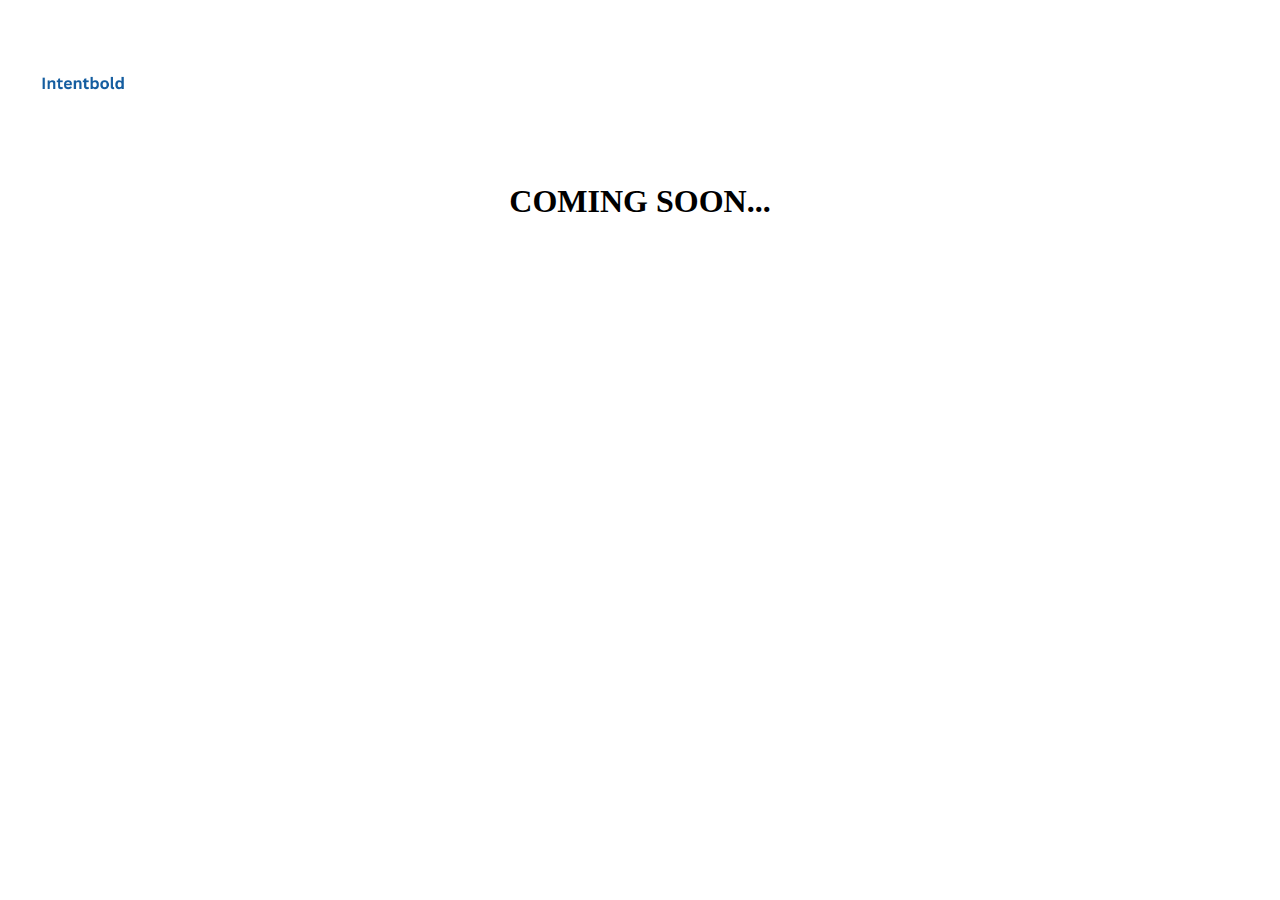
==== index.html @ 9a1566ce "Add files via upload" ====
<!DOCTYPE html>
<html lang="en">
<head>
    <meta charset="UTF-8">
    <meta http-equiv="X-UA-Compatible" content="IE=edge">
    <meta name="viewport" content="width=device-width, initial-scale=1.0">
    <title>Intentbold</title>
    <style>
        h1 {
            text-align: center;
        }
    </style>
</head>
<body>
    <header>
        <img src="Intentbold.png" alt="Intentbold" width="150px" height="150px">
    </header>
    <div>
        <h1>COMING SOON...</h1>
    </div>
</body>
</html>
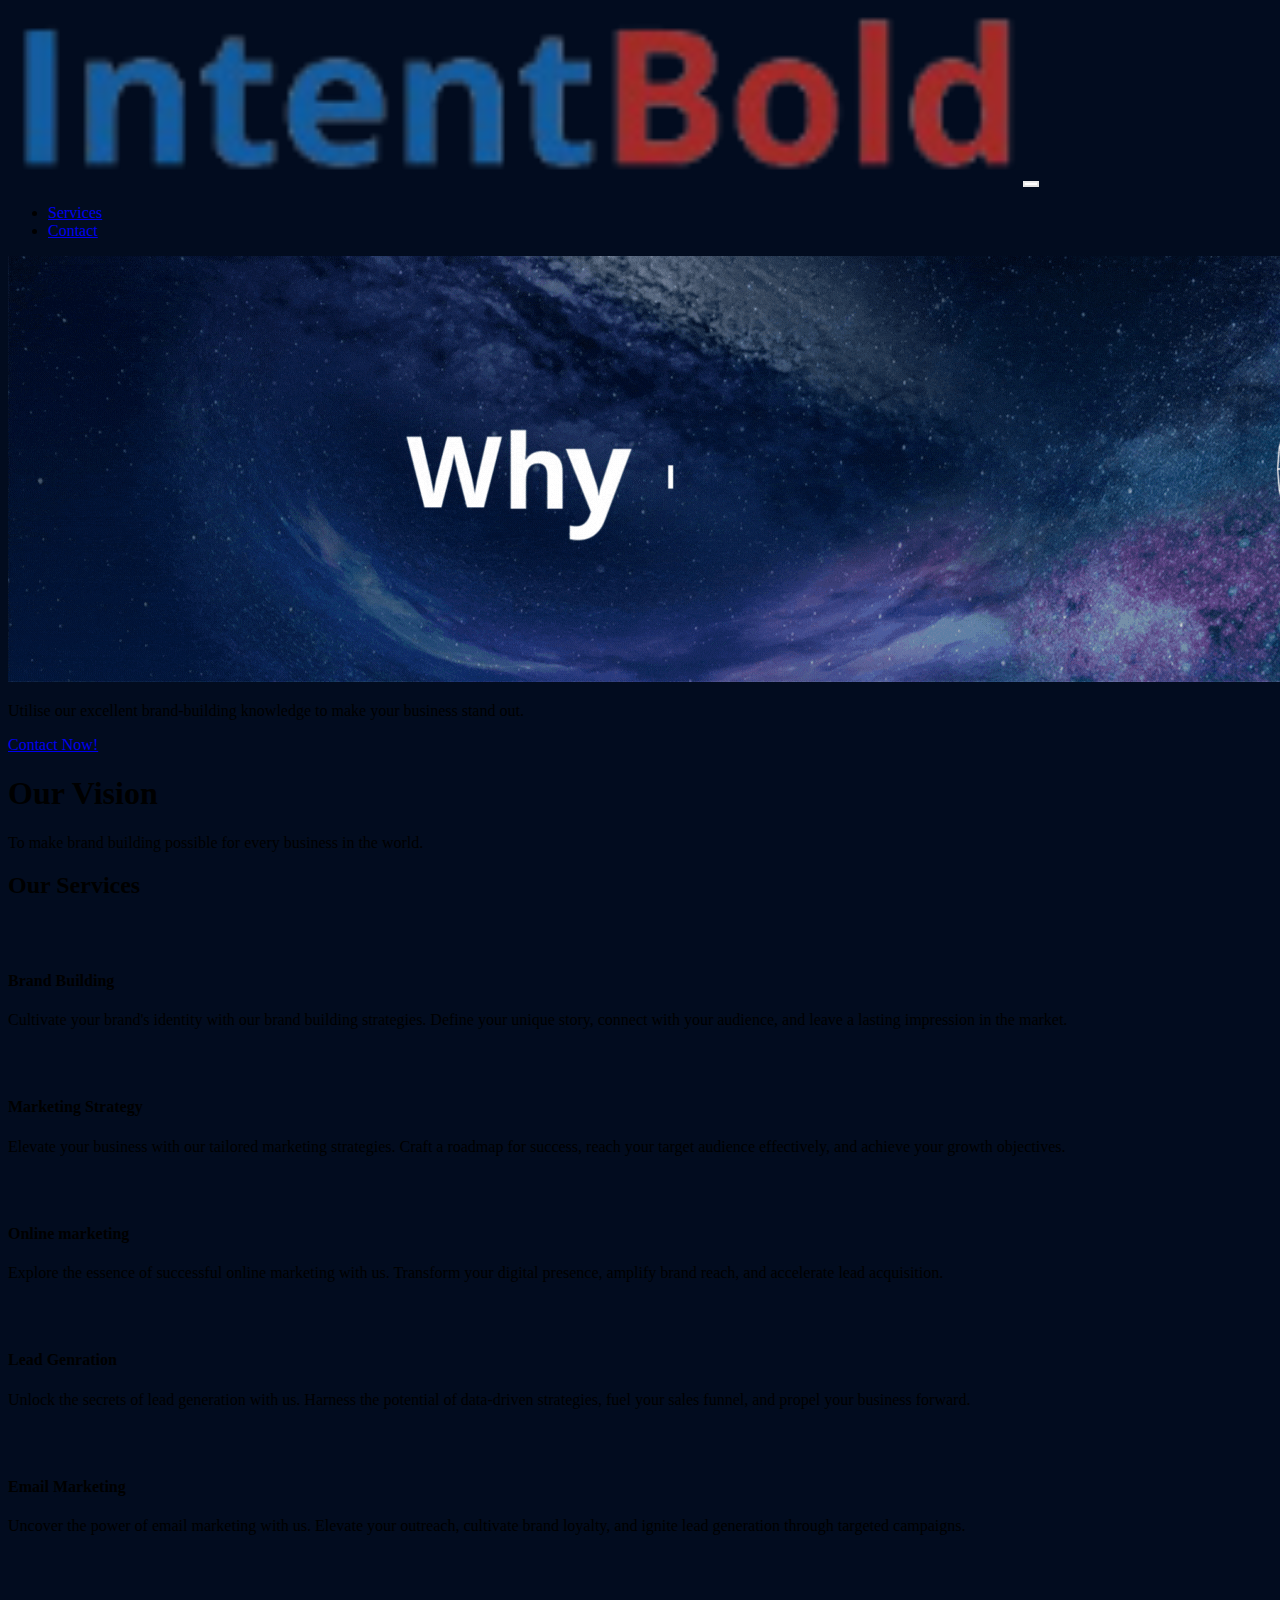
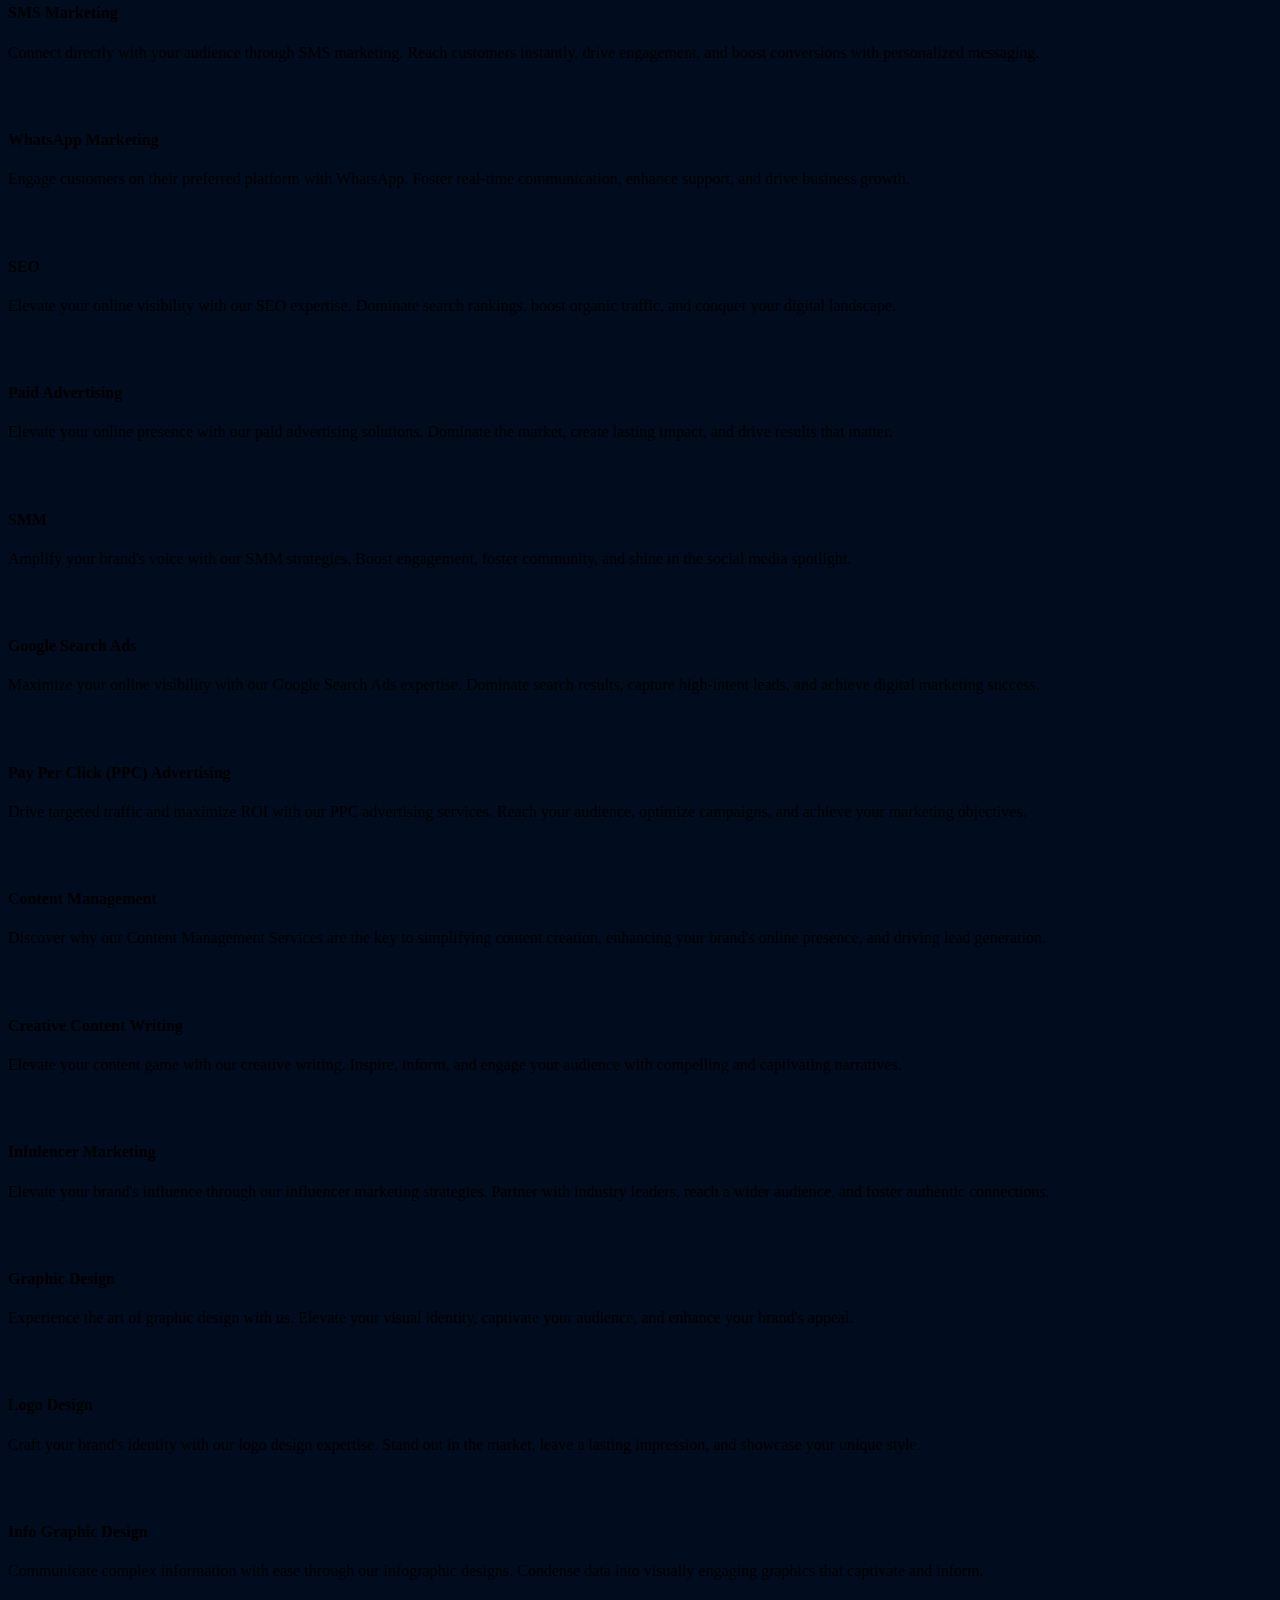
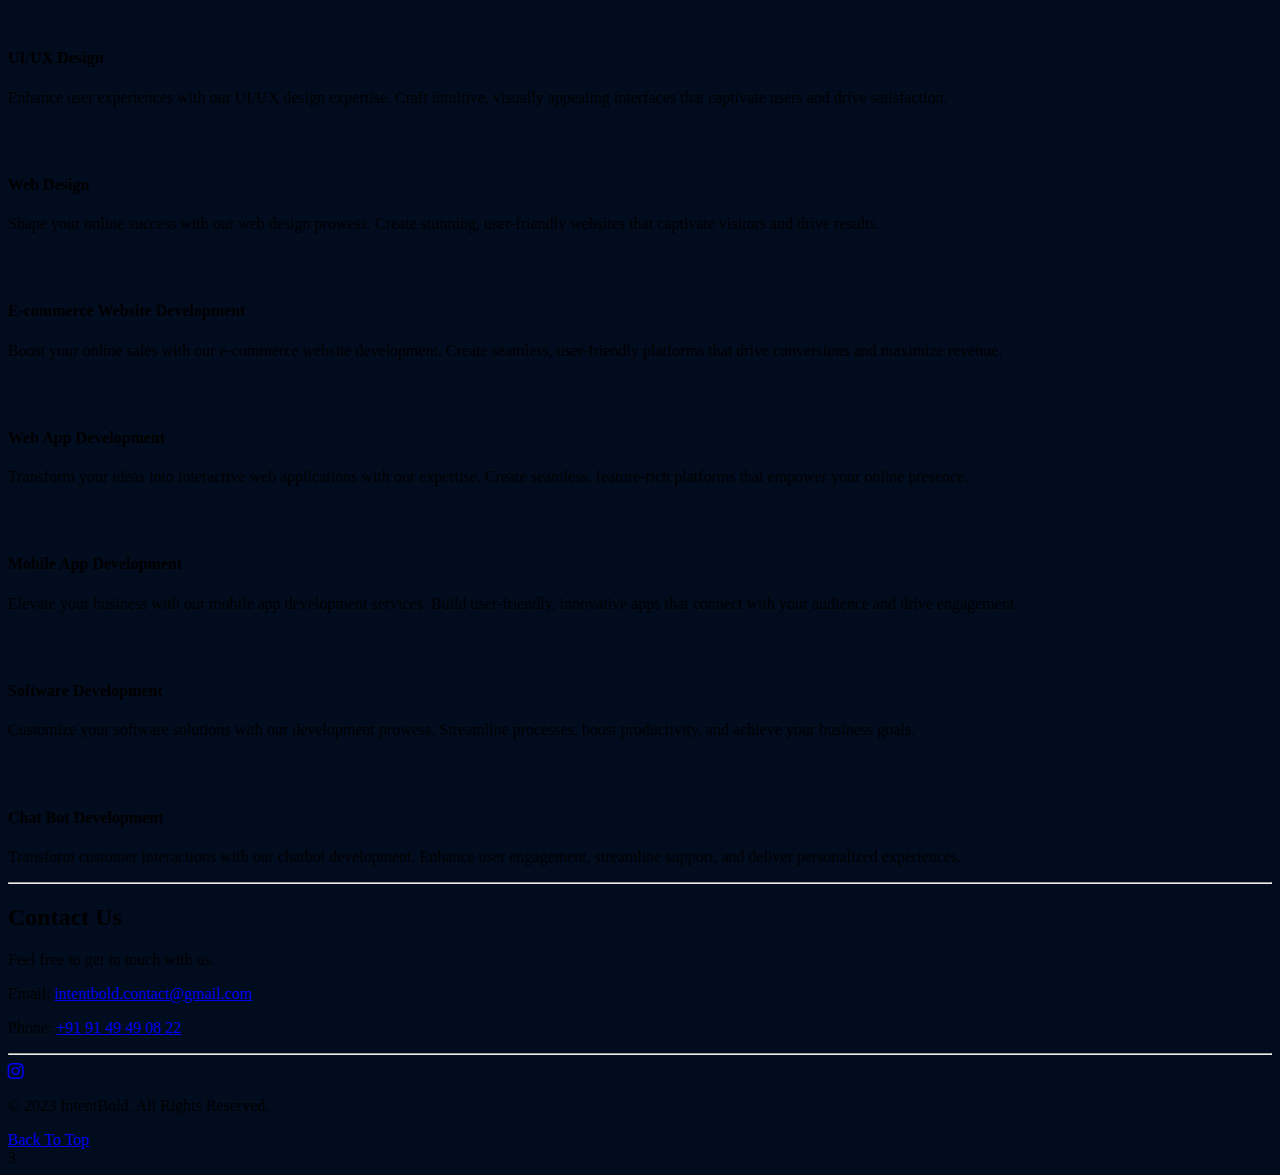
==== commit 9b0c69aa: "IntentBold Version 1" ====
--- a/index.html
+++ b/index.html
@@ -1,22 +1,414 @@
 <!DOCTYPE html>
 <html lang="en">
+
 <head>
-    <meta charset="UTF-8">
-    <meta http-equiv="X-UA-Compatible" content="IE=edge">
-    <meta name="viewport" content="width=device-width, initial-scale=1.0">
-    <title>Intentbold</title>
-    <style>
-        h1 {
-            text-align: center;
-        }
-    </style>
+  <meta charset="UTF-8">
+  <meta name="viewport" content="width=device-width, initial-scale=1.0">
+  <title>IntentBold</title>
+
+  <!-- Favicon -->
+  <link rel="stylesheet" href="/styles/style.css">
+  <link rel="apple-touch-icon" sizes="180x180" href="/apple-touch-icon.png">
+  <link rel="icon" type="image/png" sizes="32x32" href="/favicon-32x32.png">
+  <link rel="icon" type="image/png" sizes="16x16" href="/favicon-16x16.png">
+  <link rel="manifest" href="/site.webmanifest">
+
+  <!-- Bootstrap CSS -->
+  <link href="https://cdn.jsdelivr.net/npm/bootstrap@5.0.2/dist/css/bootstrap.min.css" rel="stylesheet"
+    integrity="sha384-EVSTQN3/azprG1Anm3QDgpJLIm9Nao0Yz1ztcQTwFspd3yD65VohhpuuCOmLASjC" crossorigin="anonymous">
+
+  <link rel="stylesheet" href="https://cdn.jsdelivr.net/npm/bootstrap-icons@1.11.1/font/bootstrap-icons.css">
+
+  <!-- MD5 -->
+
+  <!-- Font Awesome -->
+  <link href="https://cdnjs.cloudflare.com/ajax/libs/font-awesome/6.0.0/css/all.min.css" rel="stylesheet" />
+  <!-- Google Fonts -->
+  <link href="https://fonts.googleapis.com/css?family=Roboto:300,400,500,700&display=swap" rel="stylesheet" />
+  <!-- MDB -->
+  <!-- <link href="https://cdnjs.cloudflare.com/ajax/libs/mdb-ui-kit/6.4.2/mdb.min.css" rel="stylesheet" /> -->
 </head>
+
 <body>
-    <header>
-        <img src="Intentbold.png" alt="Intentbold" width="150px" height="150px">
-    </header>
-    <div>
-        <h1>COMING SOON...</h1>
+  <header>
+    <nav class="navbar navbar-expand-lg navbar-light">
+      <div class="container-fluid">
+        <a class="navbar-brand" href="#"><img class="logo-img" src="/images/logo.png" alt="logo"></a>
+        <button class="navbar-toggler" type="button" data-bs-toggle="collapse" data-bs-target="#navbarNav"
+          aria-controls="navbarNav" aria-expanded="false" aria-label="Toggle navigation">
+          <span class="navbar-toggler-icon"></span>
+        </button>
+        <div class="collapse navbar-collapse" id="navbarNav">
+          <ul class="navbar-nav">
+            <li class="nav-item">
+              <a class="nav-link text-white fw-bold" href="#our-services">Services</a>
+            </li>
+            <!-- <li class="nav-item">
+              <a class="nav-link text-white fw-bold" href="#">About IntentBold</a>
+            </li> -->
+            <li class="nav-item">
+              <a class="nav-link text-white fw-bold" href="#contact-us">Contact</a>
+            </li>
+          </ul>
+        </div>
+      </div>
+    </nav>
+
+
+  </header>
+
+  <main><img class="d-block mx-auto mb-4 w-100" src="images/hero.gif" alt="">
+    <div class="px-4 py-0 my-0 text-center">
+      <!-- <h1 class="display-5 fw-bold intent-blue">Why IntentBold?</h1> -->
+      <div class="col-lg-6 mx-auto">
+        <p class="lead mb-4 text-white display-6">Utilise our excellent brand-building knowledge to make your
+          business stand out.</p>
+        <div class="d-grid gap-2 d-sm-flex justify-content-sm-center">
+          <!-- <button type="button" class="btn btn-primary btn-lg px-4 gap-3">Contact Now!</button> -->
+          <a href="mailto:intentbold.contact@gmail.com" class="btn btn-primary btn-lg px-4 gap-3">Contact Now!</a>
+          <!-- <button type="button" class="btn btn-outline-secondary btn-lg px-4">Our Team</button> -->
+        </div>
+      </div>
     </div>
+    <!-- <hr class="text-white"> -->
+    <div class="jumbotron text-center mt-5 text-white">
+      <h1>Our Vision</h1>
+      <p class="lead fw-bold">To make brand building possible for every business in the world.</p>
+    </div>
+
+    <div class="container px-4 py-5 text-white" id="icon-grid">
+      <h2 class="pb-2 border-bottom" id="our-services">Our Services</h2>
+
+      <div class="row row-cols-1 row-cols-sm-2 row-cols-md-3 row-cols-lg-4 g-4 py-5">
+        <div class="col d-flex align-items-start">
+          <!-- <i class="bi bi-diagram-3-fill"></i> -->
+          <svg class="bi text-muted flex-shrink-0 me-3" width="1.75em" height="1.75em">
+            <use xlink:href="#bootstrap"></use>
+          </svg>
+          <div>
+            <h4 class="fw-bold mb-0">Brand Building</h4>
+            <p>Cultivate your brand's identity with our brand building strategies. Define your unique
+              story, connect with your audience, and leave a lasting impression in the market.</p>
+          </div>
+        </div>
+        <div class="col d-flex align-items-start">
+
+          <svg class="bi text-muted flex-shrink-0 me-3" width="1.75em" height="1.75em">
+            <use xlink:href="#cpu-fill"></use>
+          </svg>
+          <div>
+            <h4 class="fw-bold mb-0">Marketing Strategy</h4>
+            <p>Elevate your business with our tailored marketing strategies. Craft a roadmap for success,
+              reach your target audience effectively, and achieve your growth objectives.</p>
+          </div>
+        </div>
+        <div class="col d-flex align-items-start">
+          <svg class="bi text-muted flex-shrink-0 me-3" width="1.75em" height="1.75em">
+            <use xlink:href="#calendar3"></use>
+          </svg>
+          <div>
+            <h4 class="fw-bold mb-0">Online marketing</h4>
+            <p>Explore the essence of successful online marketing with us. Transform your digital presence,
+              amplify brand reach, and accelerate lead acquisition.
+            </p>
+          </div>
+        </div>
+        <div class="col d-flex align-items-start">
+          <svg class="bi text-muted flex-shrink-0 me-3" width="1.75em" height="1.75em">
+            <use xlink:href="#home"></use>
+          </svg>
+          <div>
+            <h4 class="fw-bold mb-0">Lead Genration</h4>
+            <p>Unlock the secrets of lead generation with us. Harness the potential of data-driven
+              strategies, fuel your sales funnel, and propel your business forward.
+            </p>
+          </div>
+        </div>
+        <div class="col d-flex align-items-start">
+          <svg class="bi text-muted flex-shrink-0 me-3" width="1.75em" height="1.75em">
+            <use xlink:href="#speedometer2"></use>
+          </svg>
+          <div>
+            <h4 class="fw-bold mb-0">Email Marketing</h4>
+            <p>Uncover the power of email marketing with us. Elevate your outreach, cultivate brand loyalty,
+              and ignite lead generation through targeted campaigns.</p>
+          </div>
+        </div>
+        <div class="col d-flex align-items-start">
+          <svg class="bi text-muted flex-shrink-0 me-3" width="1.75em" height="1.75em">
+            <use xlink:href="#toggles2"></use>
+          </svg>
+          <div>
+            <h4 class="fw-bold mb-0">SMS Marketing</h4>
+            <p>Connect directly with your audience through SMS marketing. Reach customers instantly, drive
+              engagement, and boost conversions with personalized messaging.</p>
+          </div>
+        </div>
+        <div class="col d-flex align-items-start">
+          <svg class="bi text-muted flex-shrink-0 me-3" width="1.75em" height="1.75em">
+            <use xlink:href="#geo-fill"></use>
+          </svg>
+          <div>
+            <h4 class="fw-bold mb-0">WhatsApp Marketing</h4>
+            <p>Engage customers on their preferred platform with WhatsApp. Foster real-time communication,
+              enhance support, and drive business growth.
+            </p>
+          </div>
+        </div>
+        <div class="col d-flex align-items-start">
+          <svg class="bi text-muted flex-shrink-0 me-3" width="1.75em" height="1.75em">
+            <use xlink:href="#tools"></use>
+          </svg>
+          <div>
+            <h4 class="fw-bold mb-0">SEO</h4>
+            <p>Elevate your online visibility with our SEO expertise. Dominate search rankings, boost
+              organic traffic, and conquer your digital landscape.
+            </p>
+          </div>
+        </div>
+      </div>
+
+      <div class="row row-cols-1 row-cols-sm-2 row-cols-md-3 row-cols-lg-4 g-4 py-5">
+        <div class="col d-flex align-items-start">
+          <svg class="bi text-muted flex-shrink-0 me-3" width="1.75em" height="1.75em">
+            <use xlink:href="#bootstrap"></use>
+          </svg>
+          <div>
+            <h4 class="fw-bold mb-0">Paid Advertising</h4>
+            <p>Elevate your online presence with our paid advertising solutions. Dominate the market, create
+              lasting impact, and drive results that matter.</p>
+          </div>
+        </div>
+        <div class="col d-flex align-items-start">
+          <svg class="bi text-muted flex-shrink-0 me-3" width="1.75em" height="1.75em">
+            <use xlink:href="#cpu-fill"></use>
+          </svg>
+          <div>
+            <h4 class="fw-bold mb-0">SMM</h4>
+            <p>Amplify your brand's voice with our SMM strategies. Boost engagement, foster community, and
+              shine in the social media spotlight.
+            </p>
+          </div>
+        </div>
+        <div class="col d-flex align-items-start">
+          <svg class="bi text-muted flex-shrink-0 me-3" width="1.75em" height="1.75em">
+            <use xlink:href="#calendar3"></use>
+          </svg>
+          <div>
+            <h4 class="fw-bold mb-0">Google Search Ads</h4>
+            <p>Maximize your online visibility with our Google Search Ads expertise. Dominate search
+              results, capture high-intent leads, and achieve digital marketing success.</p>
+          </div>
+        </div>
+        <div class="col d-flex align-items-start">
+          <svg class="bi text-muted flex-shrink-0 me-3" width="1.75em" height="1.75em">
+            <use xlink:href="#home"></use>
+          </svg>
+          <div>
+            <h4 class="fw-bold mb-0">Pay Per Click (PPC) Advertising</h4>
+            <p>Drive targeted traffic and maximize ROI with our PPC advertising services. Reach your
+              audience, optimize campaigns, and achieve your marketing objectives.</p>
+          </div>
+        </div>
+        <div class="col d-flex align-items-start">
+          <svg class="bi text-muted flex-shrink-0 me-3" width="1.75em" height="1.75em">
+            <use xlink:href="#speedometer2"></use>
+          </svg>
+          <div>
+            <h4 class="fw-bold mb-0">Content Management</h4>
+            <p>Discover why our Content Management Services are the key to simplifying content creation,
+              enhancing your brand's online presence, and driving lead generation.
+            </p>
+          </div>
+        </div>
+        <div class="col d-flex align-items-start">
+          <svg class="bi text-muted flex-shrink-0 me-3" width="1.75em" height="1.75em">
+            <use xlink:href="#toggles2"></use>
+          </svg>
+          <div>
+            <h4 class="fw-bold mb-0">Creative Content Writing</h4>
+            <p>Elevate your content game with our creative writing. Inspire, inform, and engage your
+              audience with compelling and captivating narratives.
+            </p>
+          </div>
+        </div>
+        <div class="col d-flex align-items-start">
+          <svg class="bi text-muted flex-shrink-0 me-3" width="1.75em" height="1.75em">
+            <use xlink:href="#geo-fill"></use>
+          </svg>
+          <div>
+            <h4 class="fw-bold mb-0">Infulencer Marketing</h4>
+            <p>Elevate your brand's influence through our influencer marketing strategies. Partner with
+              industry leaders, reach a wider audience, and foster authentic connections.
+            </p>
+          </div>
+        </div>
+        <div class="col d-flex align-items-start">
+          <svg class="bi text-muted flex-shrink-0 me-3" width="1.75em" height="1.75em">
+            <use xlink:href="#tools"></use>
+          </svg>
+          <div>
+            <h4 class="fw-bold mb-0">Graphic Design</h4>
+            <p>Experience the art of graphic design with us. Elevate your visual identity, captivate your
+              audience, and enhance your brand's appeal.
+            </p>
+          </div>
+        </div>
+      </div>
+
+      <div class="row row-cols-1 row-cols-sm-2 row-cols-md-3 row-cols-lg-4 g-4 py-5">
+        <div class="col d-flex align-items-start">
+          <svg class="bi text-muted flex-shrink-0 me-3" width="1.75em" height="1.75em">
+            <use xlink:href="#bootstrap"></use>
+          </svg>
+          <div>
+            <h4 class="fw-bold mb-0">Logo Design</h4>
+            <p>Craft your brand's identity with our logo design expertise. Stand out in the market, leave a
+              lasting impression, and showcase your unique style.
+            </p>
+          </div>
+        </div>
+        <div class="col d-flex align-items-start">
+          <svg class="bi text-muted flex-shrink-0 me-3" width="1.75em" height="1.75em">
+            <use xlink:href="#cpu-fill"></use>
+          </svg>
+          <div>
+            <h4 class="fw-bold mb-0">Info Graphic Design</h4>
+            <p>Communicate complex information with ease through our infographic designs. Condense data into
+              visually engaging graphics that captivate and inform.</p>
+          </div>
+        </div>
+        <div class="col d-flex align-items-start">
+          <svg class="bi text-muted flex-shrink-0 me-3" width="1.75em" height="1.75em">
+            <use xlink:href="#calendar3"></use>
+          </svg>
+          <div>
+            <h4 class="fw-bold mb-0">UI/UX Design</h4>
+            <p>Enhance user experiences with our UI/UX design expertise. Craft intuitive, visually appealing
+              interfaces that captivate users and drive satisfaction.
+            </p>
+          </div>
+        </div>
+        <div class="col d-flex align-items-start">
+          <svg class="bi text-muted flex-shrink-0 me-3" width="1.75em" height="1.75em">
+            <use xlink:href="#home"></use>
+          </svg>
+          <div>
+            <h4 class="fw-bold mb-0">Web Design</h4>
+            <p>Shape your online success with our web design prowess. Create stunning, user-friendly
+              websites that captivate visitors and drive results.</p>
+          </div>
+        </div>
+        <div class="col d-flex align-items-start">
+          <svg class="bi text-muted flex-shrink-0 me-3" width="1.75em" height="1.75em">
+            <use xlink:href="#speedometer2"></use>
+          </svg>
+          <div>
+            <h4 class="fw-bold mb-0">E-commerce Website Development</h4>
+            <p>Boost your online sales with our e-commerce website development. Create seamless,
+              user-friendly platforms that drive conversions and maximize revenue.
+            </p>
+          </div>
+        </div>
+        <div class="col d-flex align-items-start">
+          <svg class="bi text-muted flex-shrink-0 me-3" width="1.75em" height="1.75em">
+            <use xlink:href="#toggles2"></use>
+          </svg>
+          <div>
+            <h4 class="fw-bold mb-0">Web App Development</h4>
+            <p>Transform your ideas into interactive web applications with our expertise. Create seamless,
+              feature-rich platforms that empower your online presence.
+            </p>
+          </div>
+        </div>
+        <div class="col d-flex align-items-start">
+          <svg class="bi text-muted flex-shrink-0 me-3" width="1.75em" height="1.75em">
+            <use xlink:href="#geo-fill"></use>
+          </svg>
+          <div>
+            <h4 class="fw-bold mb-0">Mobile App Development</h4>
+            <p>Elevate your business with our mobile app development services. Build user-friendly,
+              innovative apps that connect with your audience and drive engagement.
+            </p>
+          </div>
+        </div>
+        <div class="col d-flex align-items-start">
+          <svg class="bi text-muted flex-shrink-0 me-3" width="1.75em" height="1.75em">
+            <use xlink:href="#tools"></use>
+          </svg>
+          <div>
+            <h4 class="fw-bold mb-0">Software Development</h4>
+            <p>Customize your software solutions with our development prowess. Streamline processes, boost productivity,
+              and achieve your business goals.
+            </p>
+          </div>
+        </div>
+        <div class="col d-flex align-items-start">
+          <svg class="bi text-muted flex-shrink-0 me-3" width="1.75em" height="1.75em">
+            <use xlink:href="#tools"></use>
+          </svg>
+          <div>
+            <h4 class="fw-bold mb-0">Chat Bot Development</h4>
+            <p>Transform customer interactions with our chatbot development. Enhance user engagement, streamline
+              support, and deliver personalized experiences.
+            </p>
+          </div>
+        </div>
+      </div>
+    </div>
+    <hr class="text-white">
+    <section class="contact-section py-5 text-white">
+      <div class="container text-center">
+        <div class="row">
+          <div class="col-lg-12">
+            <h2 id="contact-us">Contact Us</h2>
+            <p>Feel free to get in touch with us.</p>
+
+            <p>Email: <a href="mailto:intentbold.contact@gmail.com">intentbold.contact@gmail.com</a></p>
+            <p>Phone: <a href="tel:+9149490822">+91 91 49 49 08 22</a></p>
+
+
+          </div>
+
+    </section>
+
+  </main>
+
+  <hr class="text-white">
+  <footer class="text-white text-center py-3">
+    <div class="container">
+      <div class="row">
+        <div class="col-md-6">
+          <!-- <span class="d-inline me-4">
+            <a href="#" class="text-white"><i class="bi bi-facebook"></i></a>
+          </span> -->
+          <!-- <span class="d-inline me-4">
+            <a href="#" class="text-white"><i class="bi bi-twitter"></i></a>
+          </span> -->
+          <span class="d-inline">
+            <a href="https://www.instagram.com/intentbold/" target="_blank" class="text-white"><i
+                class="bi bi-instagram"></i></a>
+          </span>
+        </div>
+        <div class="col-md-6">
+          <p>&copy; 2023 IntentBold. All Rights Reserved.</p>
+        </div>
+      </div>
+    </div>
+
+    <div class="col-md-12 mb-0">
+      <a href="#top" class="btn btn-outline-secondary">Back To Top</a>
+    </div>
+  </footer>
+
+
+  <!-- Bootsrap JS -->
+  <script src="https://cdn.jsdelivr.net/npm/bootstrap@5.0.2/dist/js/bootstrap.bundle.min.js"
+    integrity="sha384-MrcW6ZMFYlzcLA8Nl+NtUVF0sA7MsXsP1UyJoMp4YLEuNSfAP+JcXn/tWtIaxVXM"
+    crossorigin="anonymous"></script>
+
+  <!-- MDB -->
+  <!-- <script type="text/javascript" src="https://cdnjs.cloudflare.com/ajax/libs/mdb-ui-kit/6.4.2/mdb.min.js"></script> -->
 </body>
-</html>+
+</html>3--- a/styles/style.css
+++ b/styles/style.css
@@ -0,0 +1,35 @@
+
+ 
+ 
+ 
+ /* Custom CSS to make the navbar transparent */
+ .navbar {
+    background-color: transparent !important; /* Important to override Bootstrap's styles */
+}
+
+.navbar-light .navbar-toggler {
+color: rgba(0,0,0,.55);
+border-color: rgba(0,0,0,.1);
+background-color: white;
+}
+
+body {
+    background-color: #020c1f !important;
+}
+
+
+.logo-img {
+    width: 80%;
+}
+
+.intent-blue {
+    color: #145ba1;
+}
+
+.bold-red {
+    color: #a62a28;
+}
+
+bg-nav-color {
+    background-color: red;
+}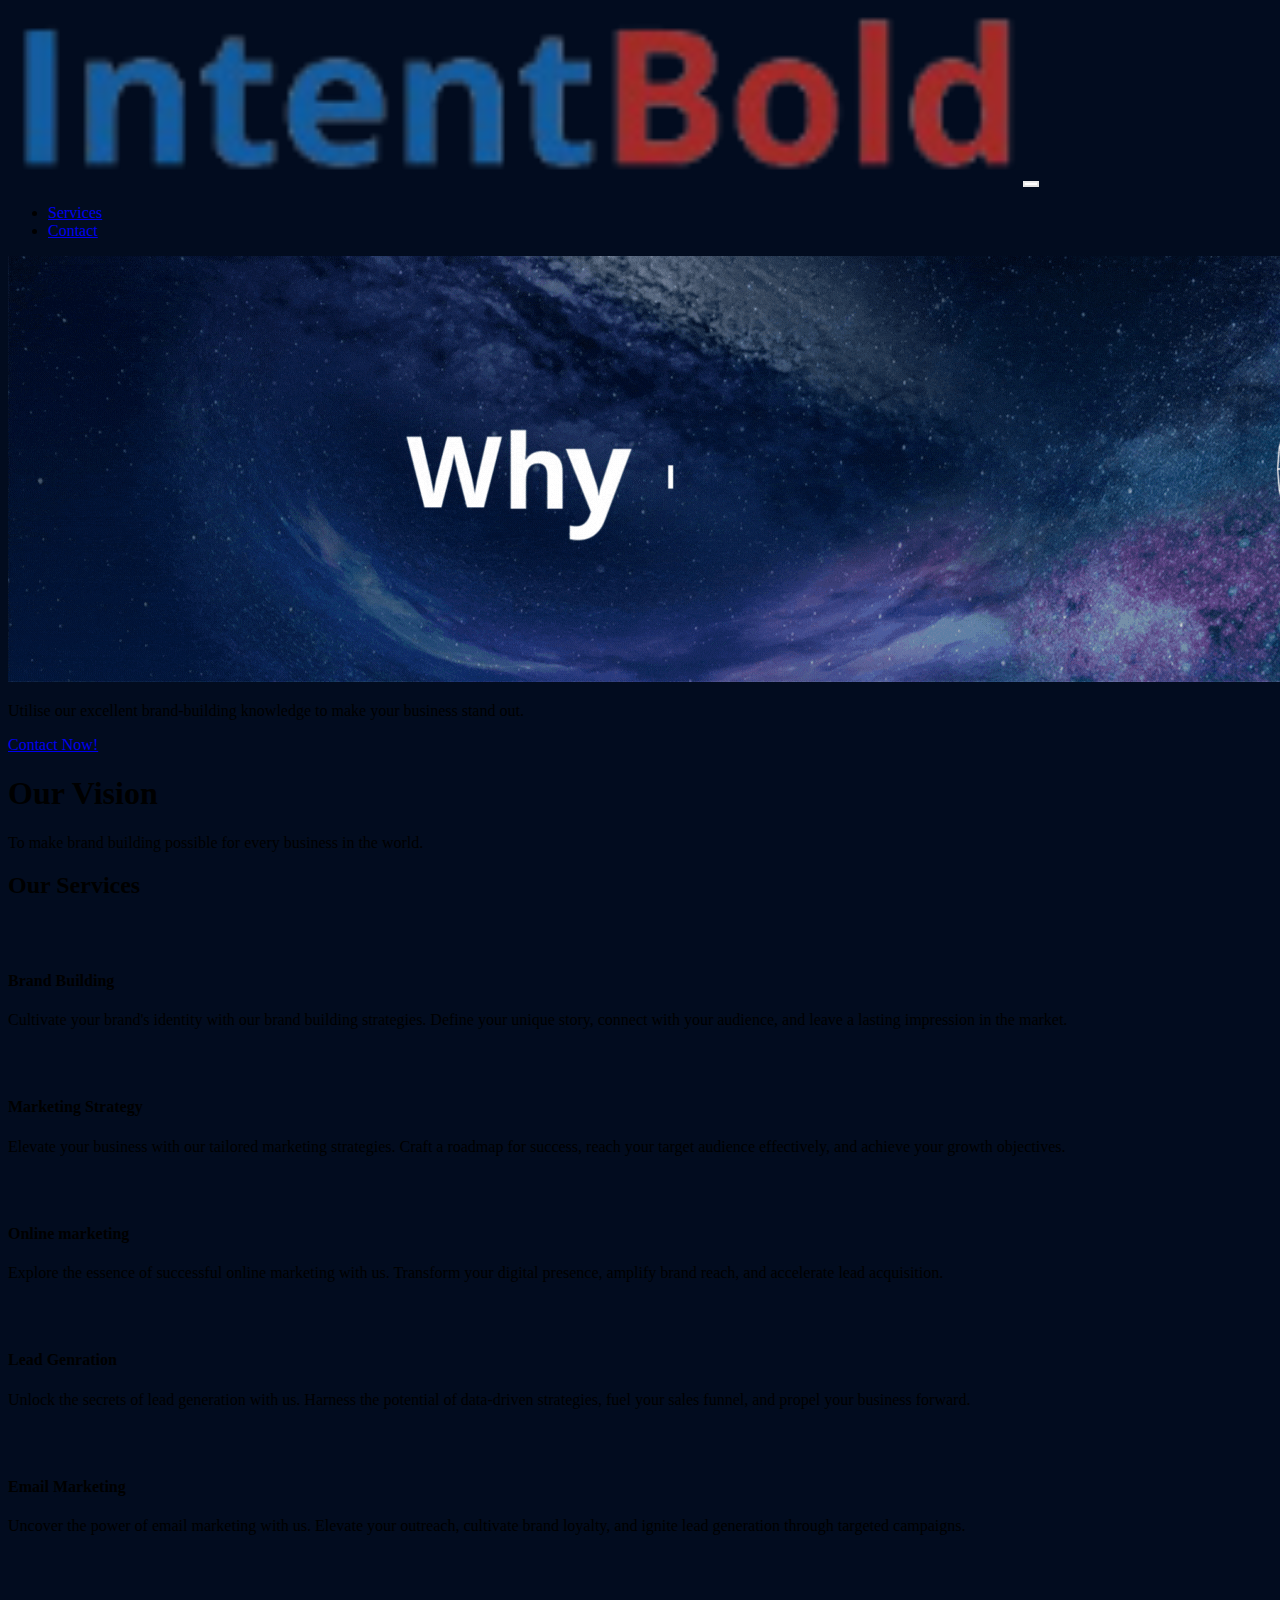
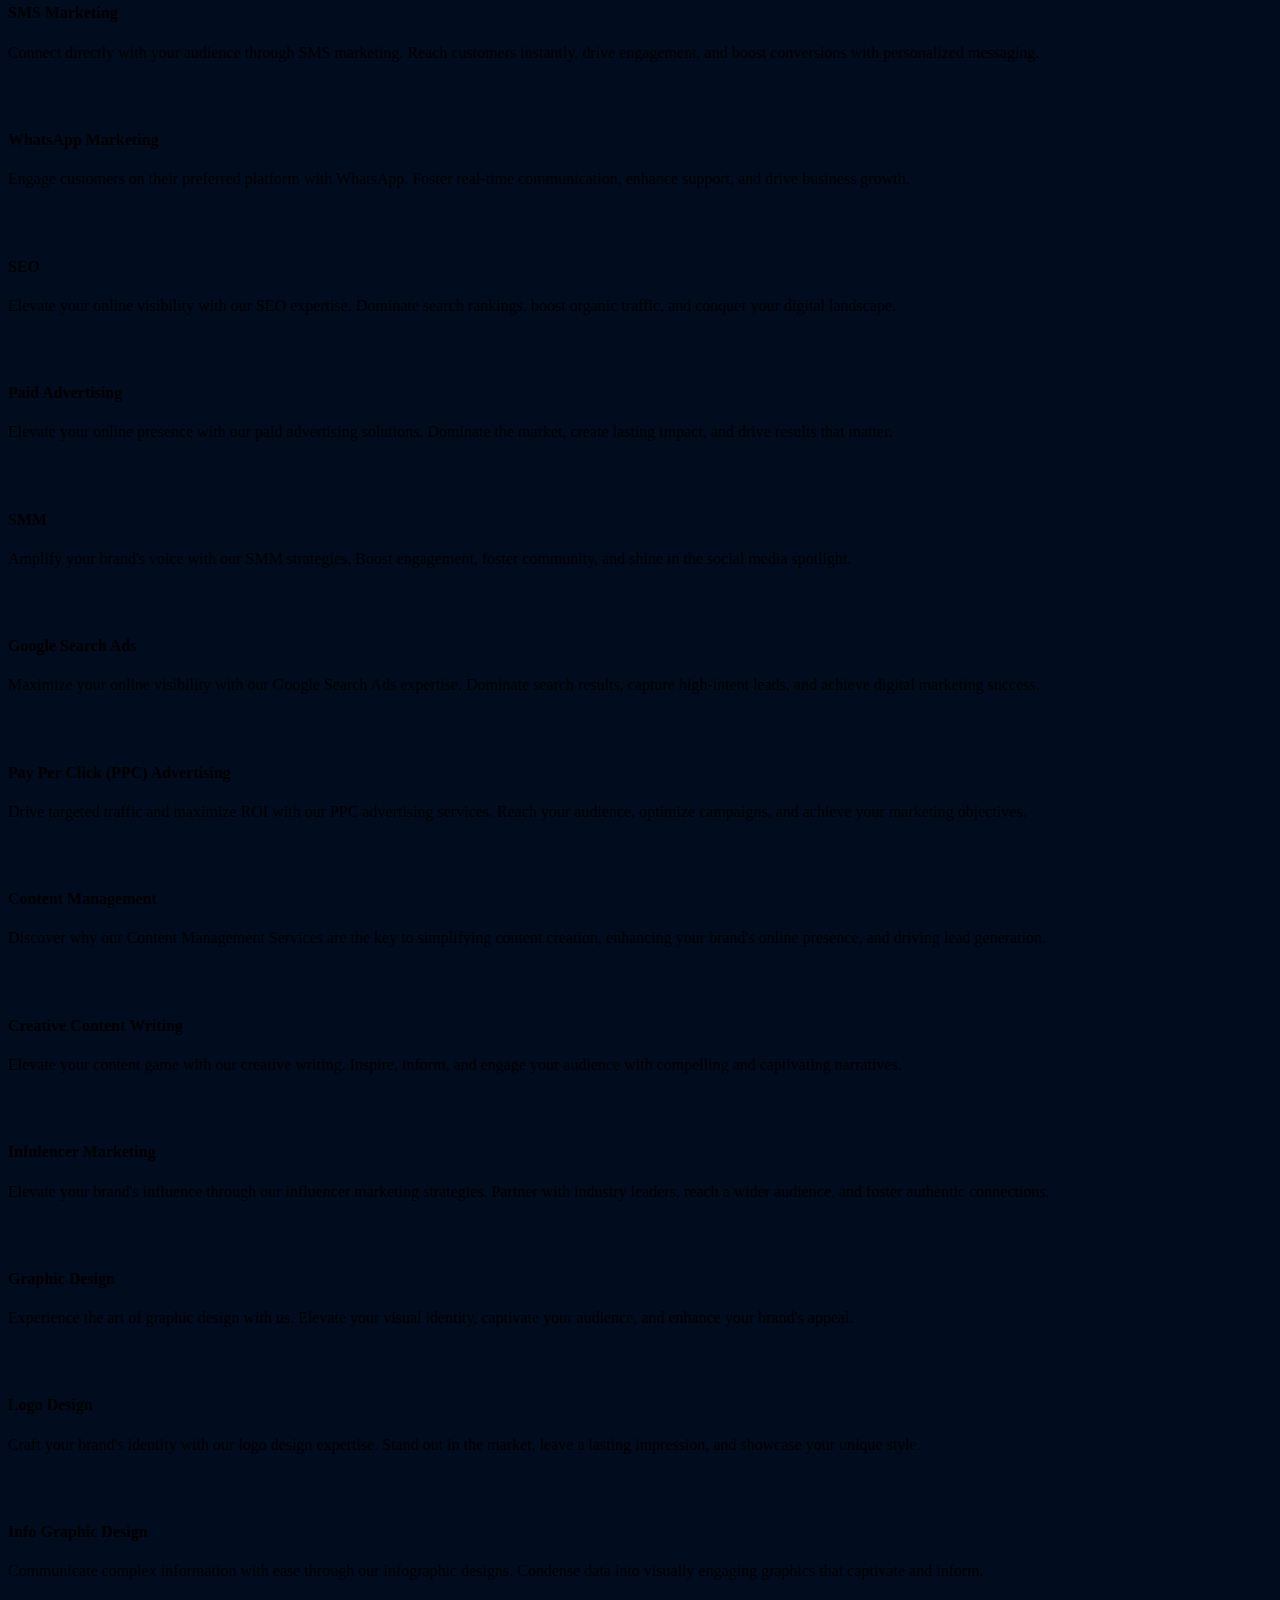
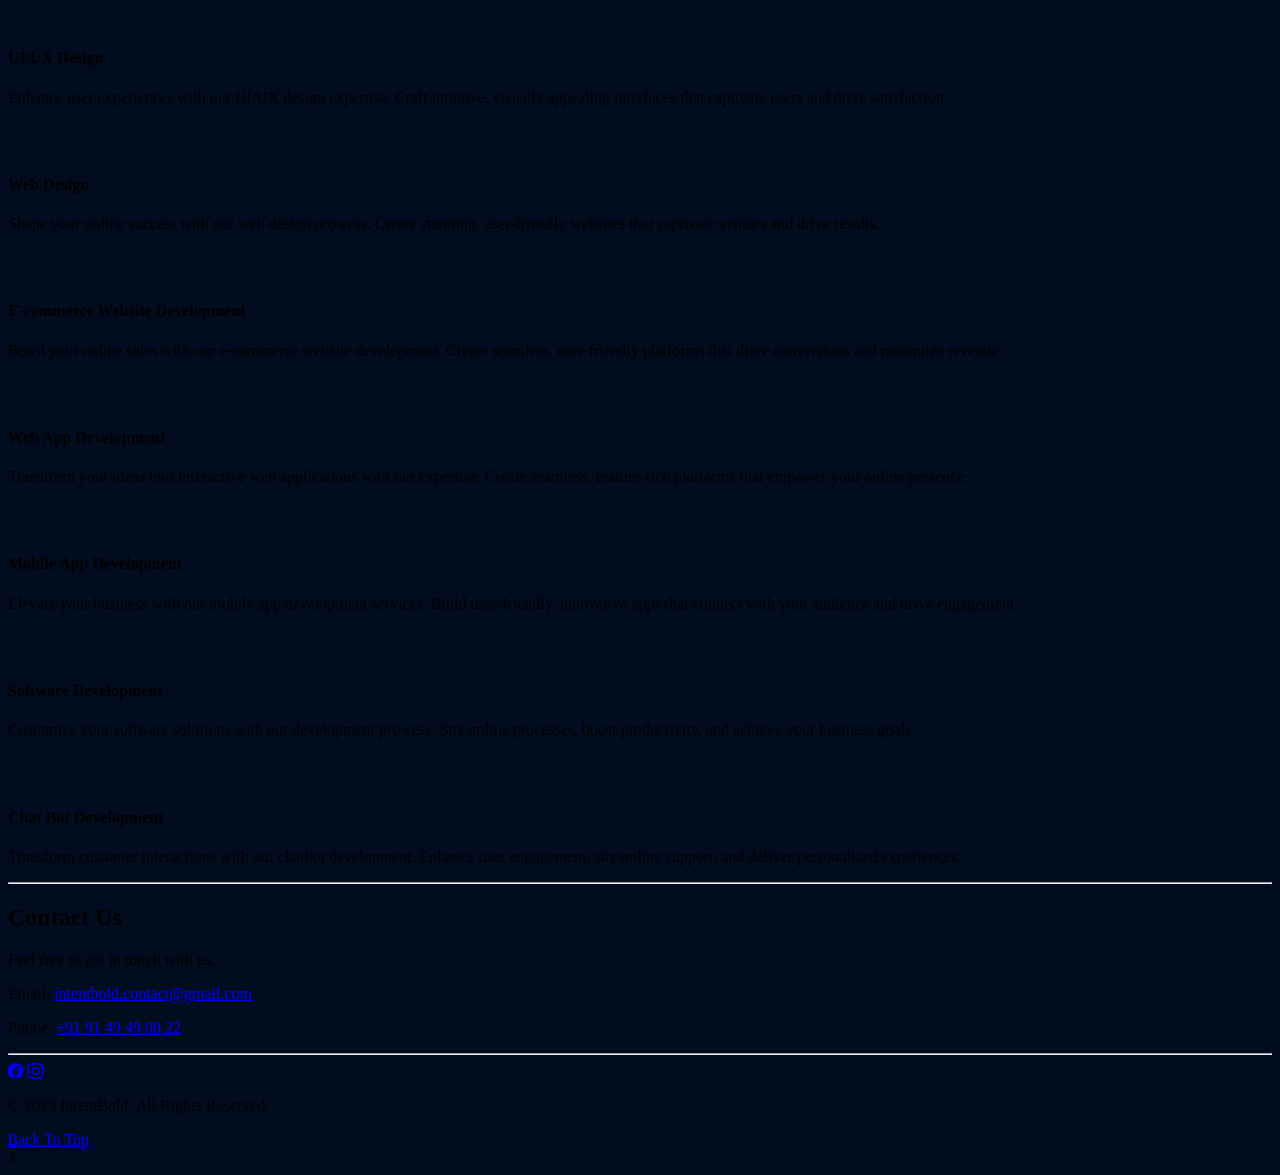
==== commit 8771c917: "Update index.html" ====
--- a/index.html
+++ b/index.html
@@ -379,9 +379,9 @@
     <div class="container">
       <div class="row">
         <div class="col-md-6">
-          <!-- <span class="d-inline me-4">
-            <a href="#" class="text-white"><i class="bi bi-facebook"></i></a>
-          </span> -->
+          <span class="d-inline me-4">
+            <a href="https://www.facebook.com/intentbold" class="text-white"><i class="bi bi-facebook"></i></a>
+          </span>
           <!-- <span class="d-inline me-4">
             <a href="#" class="text-white"><i class="bi bi-twitter"></i></a>
           </span> -->
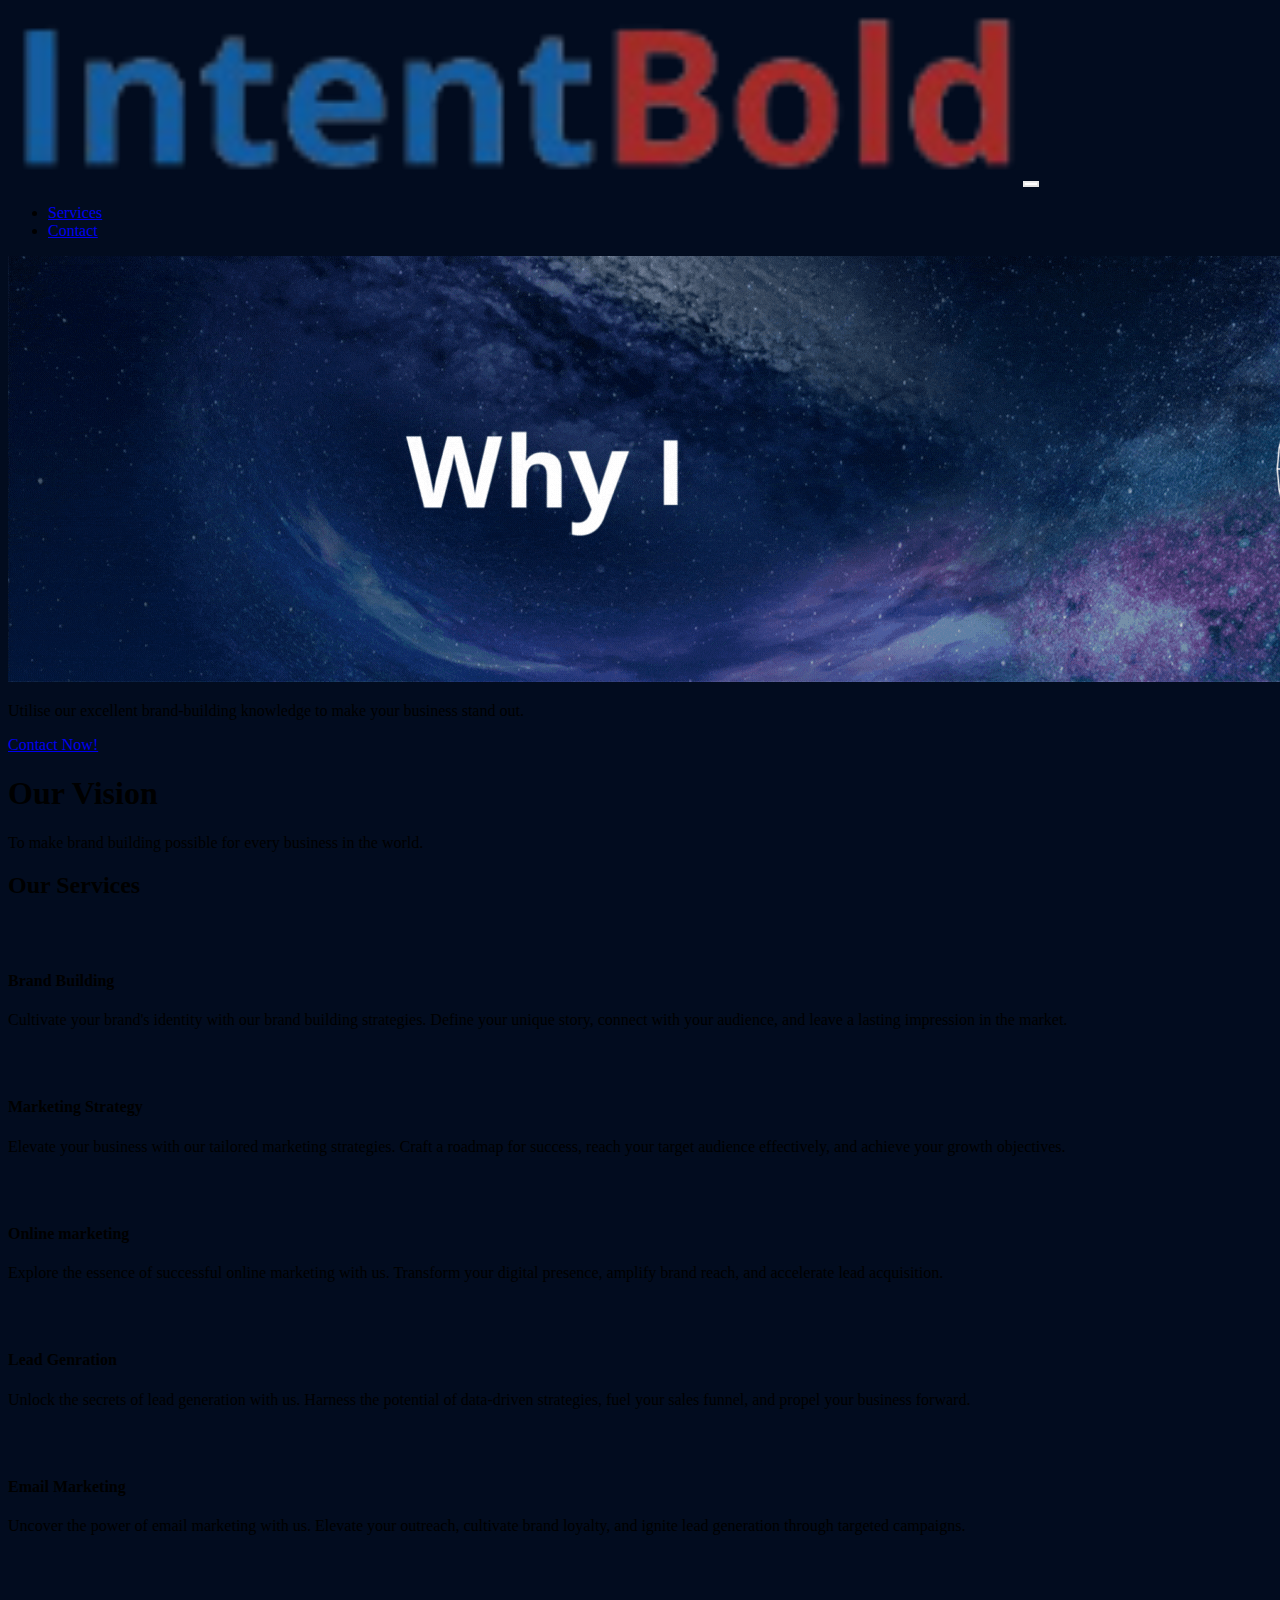
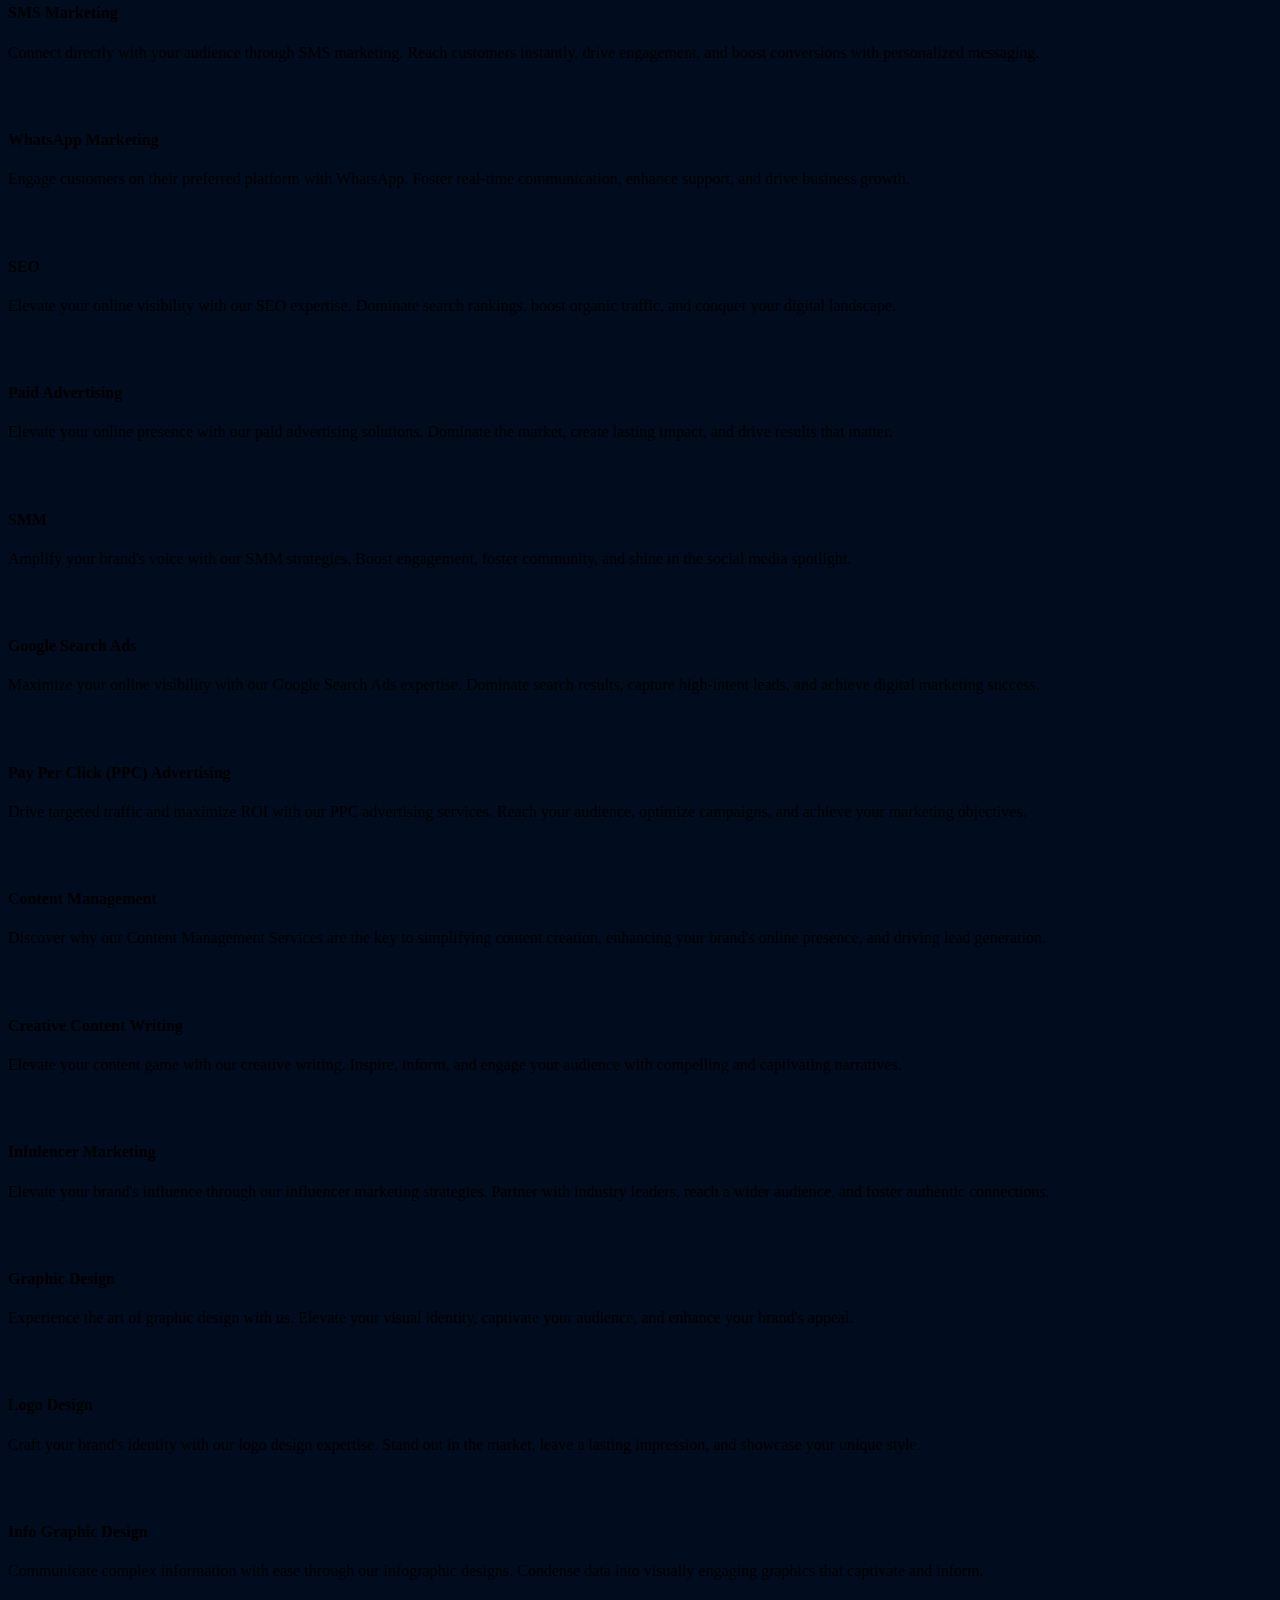
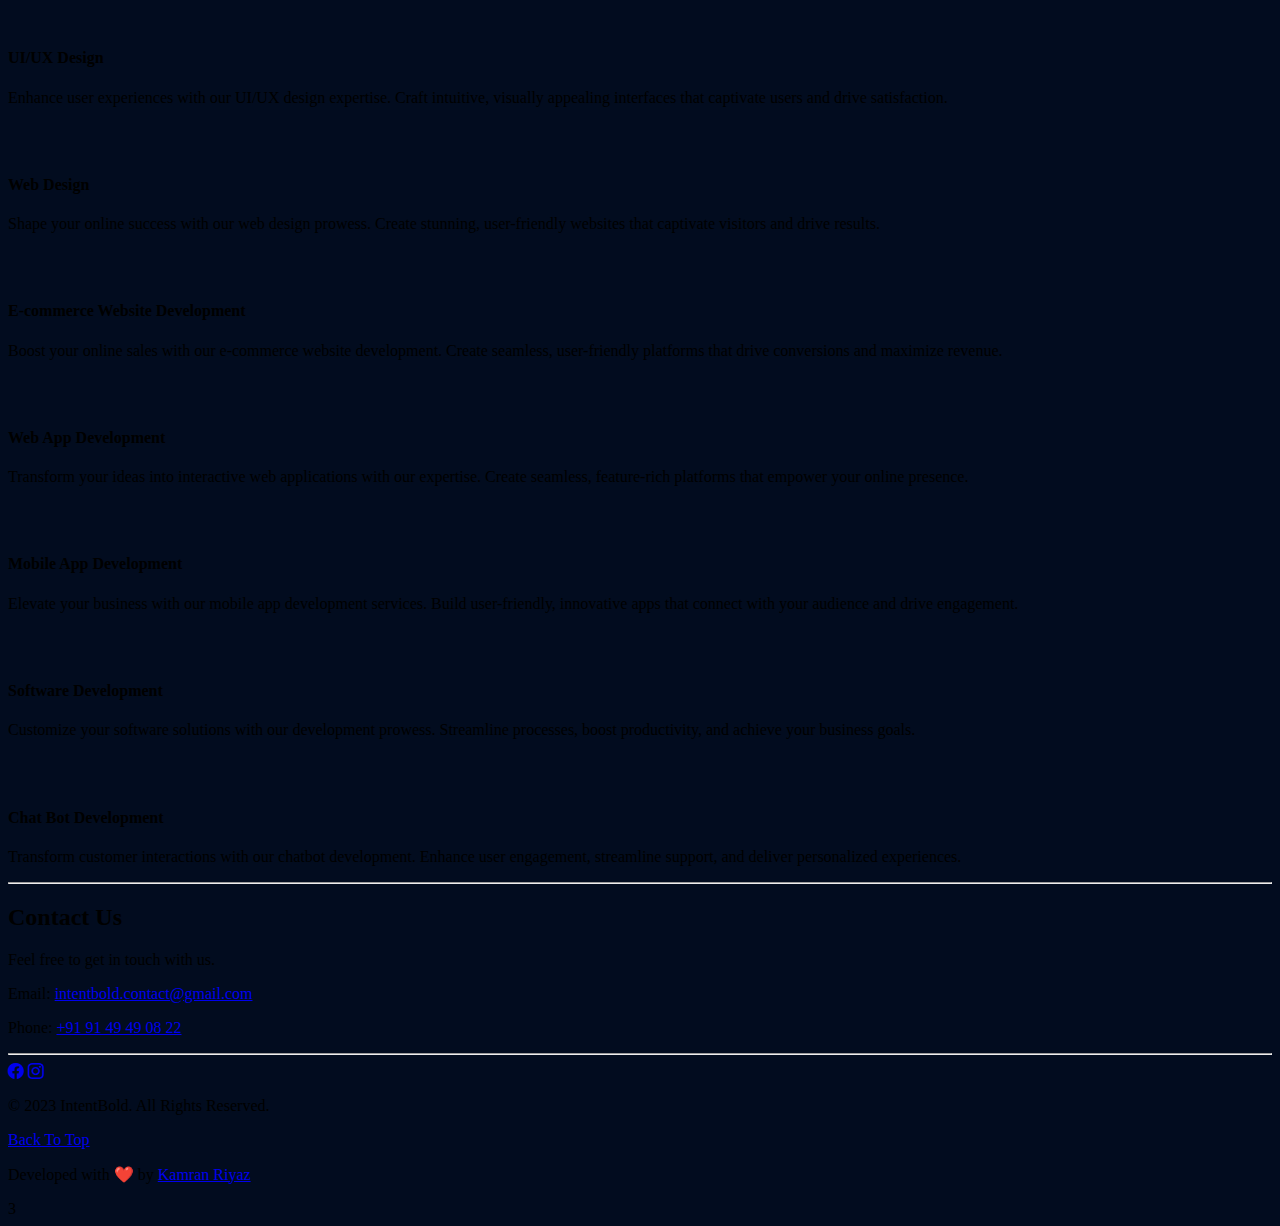
==== commit b04fdff2: "Update index.html" ====
--- a/index.html
+++ b/index.html
@@ -380,7 +380,7 @@
       <div class="row">
         <div class="col-md-6">
           <span class="d-inline me-4">
-            <a href="https://www.facebook.com/intentbold" class="text-white"><i class="bi bi-facebook"></i></a>
+            <a href="https://www.facebook.com/intentbold" target="_blank" class="text-white"><i class="bi bi-facebook"></i></a>
           </span>
           <!-- <span class="d-inline me-4">
             <a href="#" class="text-white"><i class="bi bi-twitter"></i></a>
@@ -393,12 +393,17 @@
         <div class="col-md-6">
           <p>&copy; 2023 IntentBold. All Rights Reserved.</p>
         </div>
-      </div>
-    </div>
-
-    <div class="col-md-12 mb-0">
+
+            <div class="col-md-12 mb-5">
       <a href="#top" class="btn btn-outline-secondary">Back To Top</a>
     </div>
+        <div class="col-md-12">
+          <p>Developed with ❤️ by <a href="https://kamran-riyaz.github.io/" target="_blank">Kamran Riyaz</a></p>
+        </div>
+      </div>
+    </div>
+
+
   </footer>
 
 
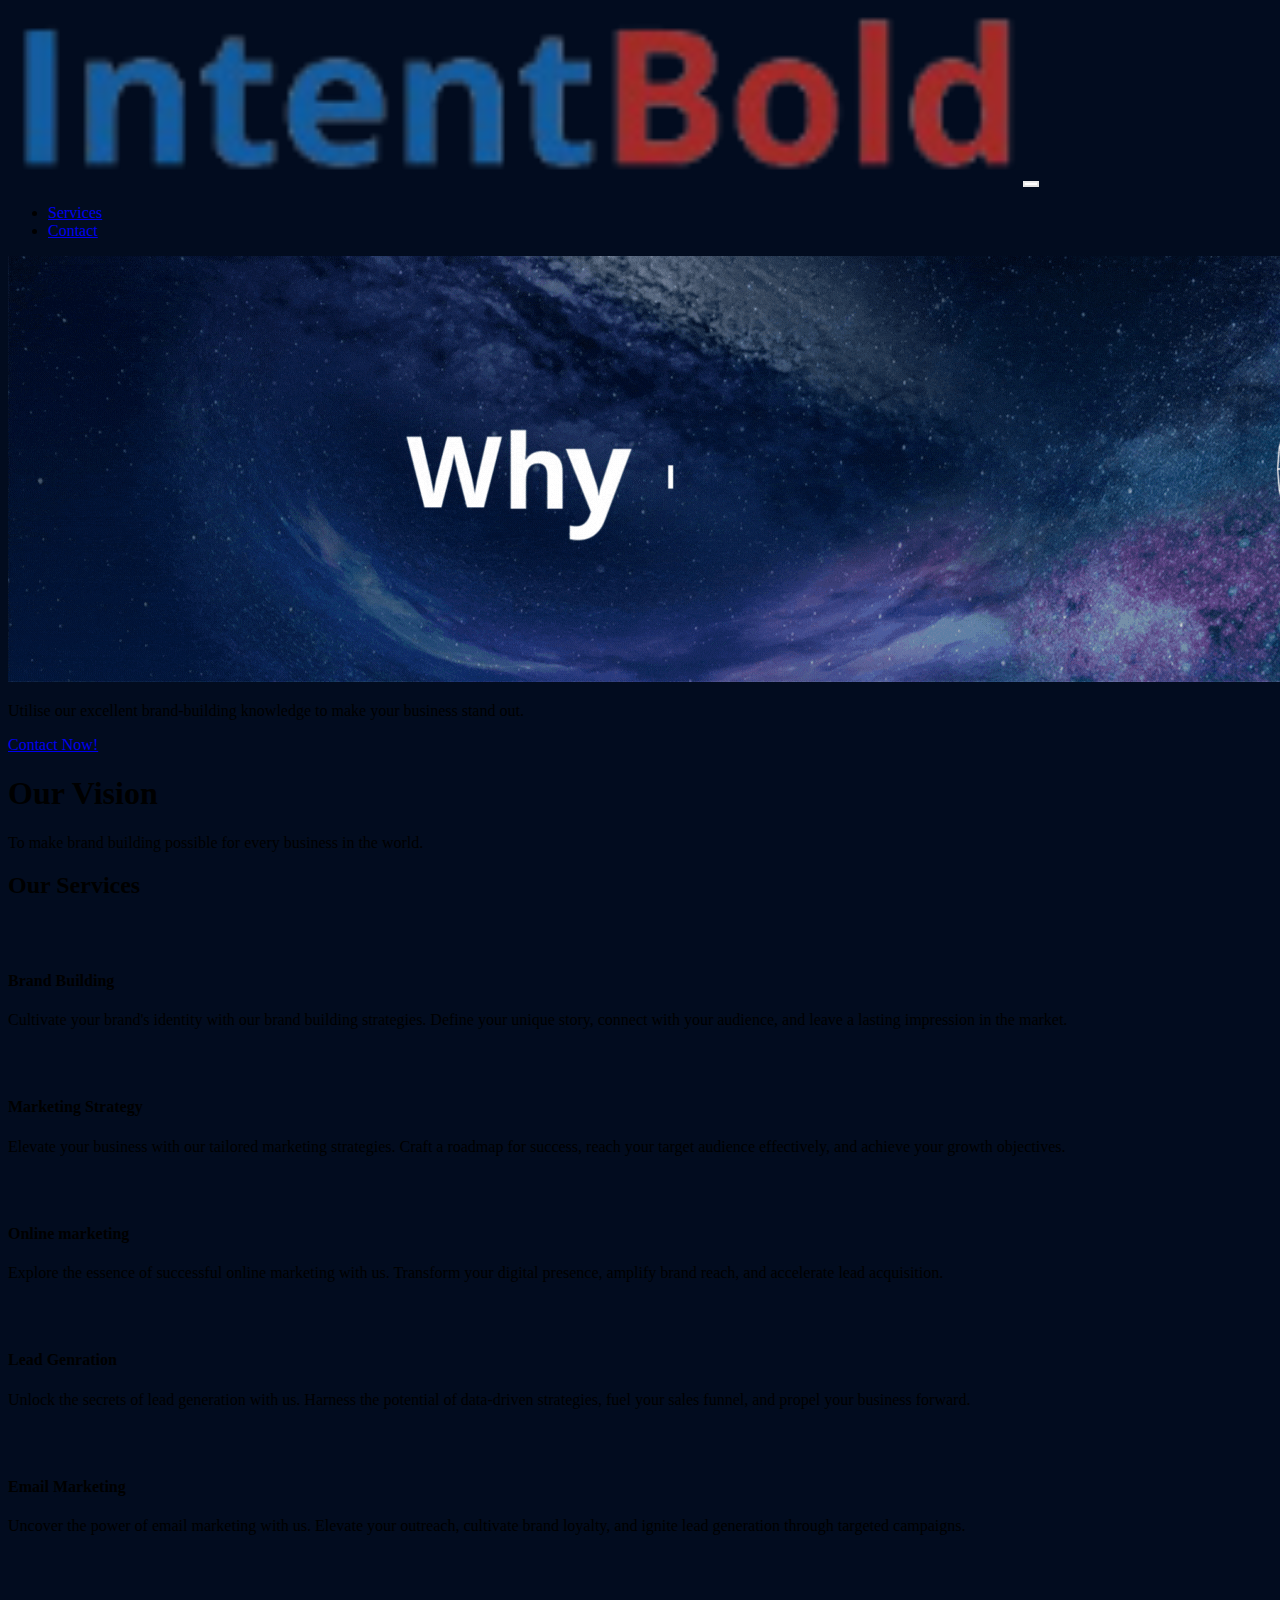
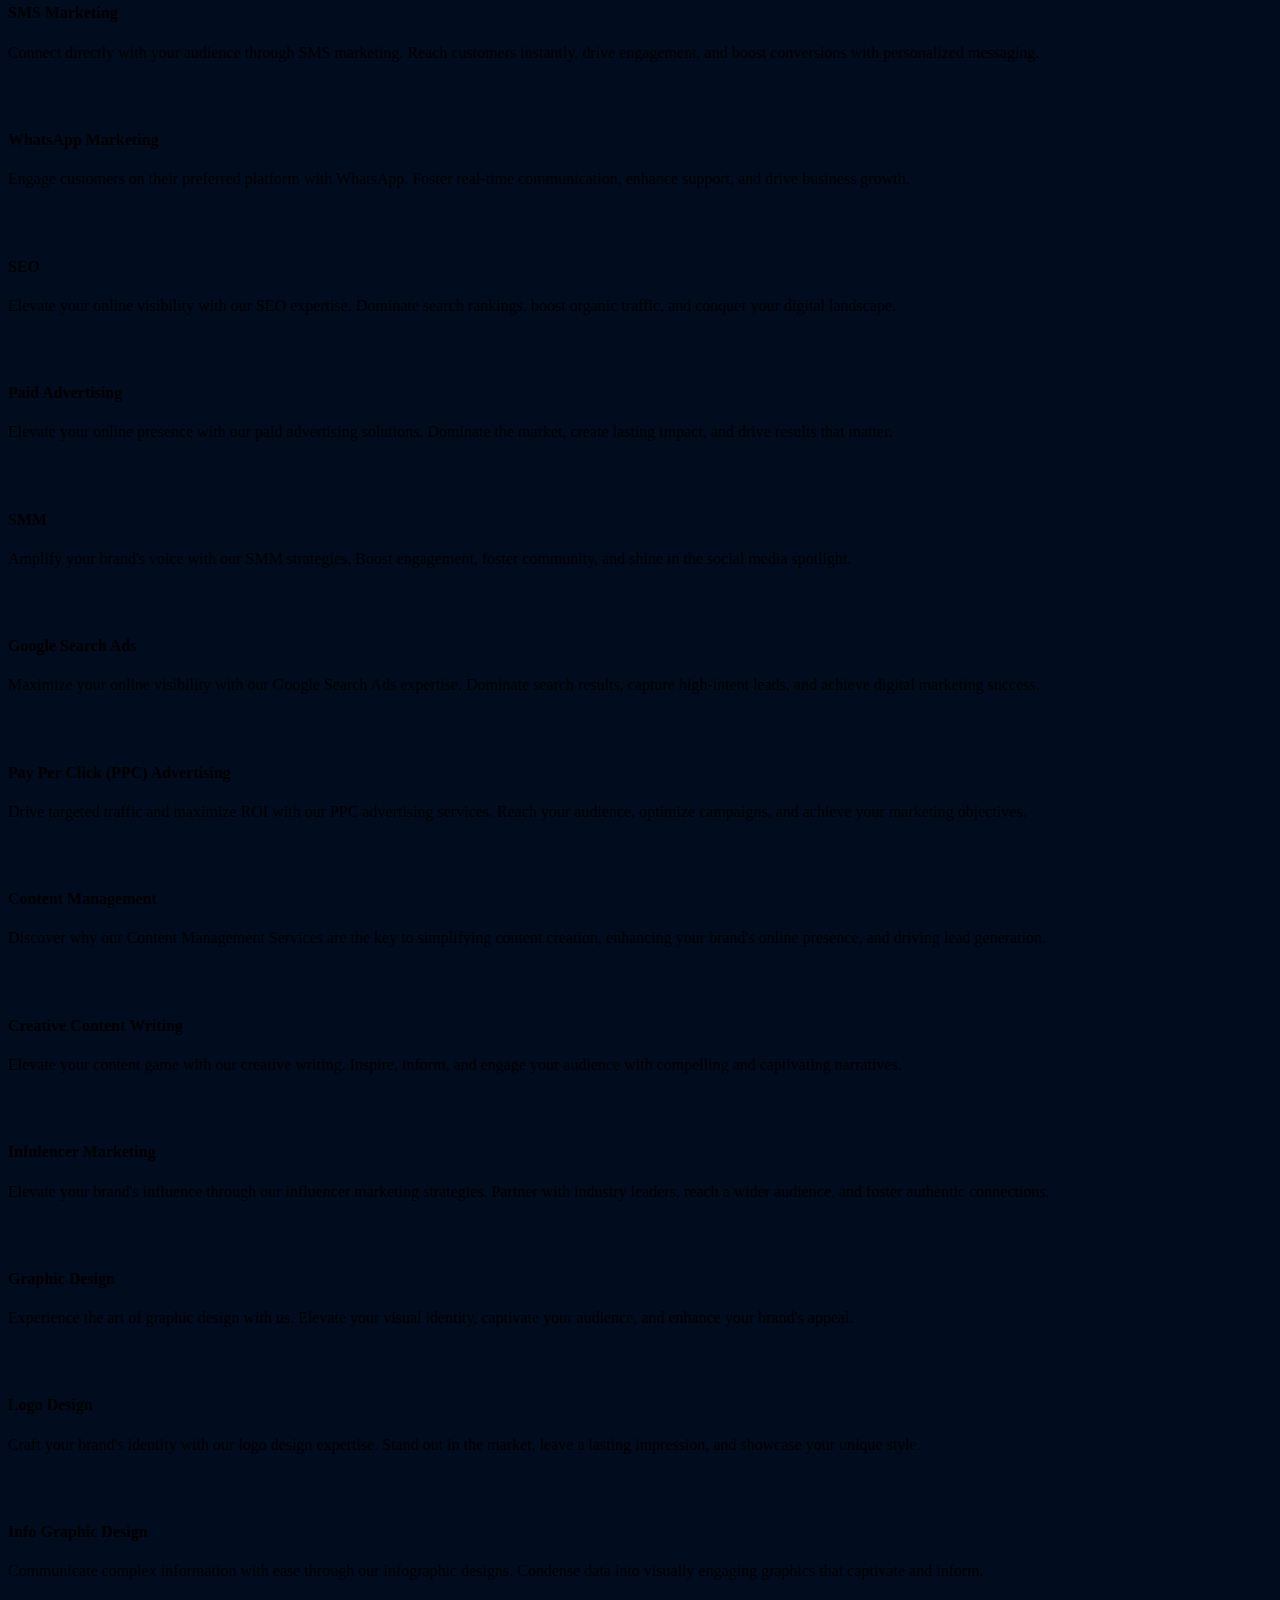
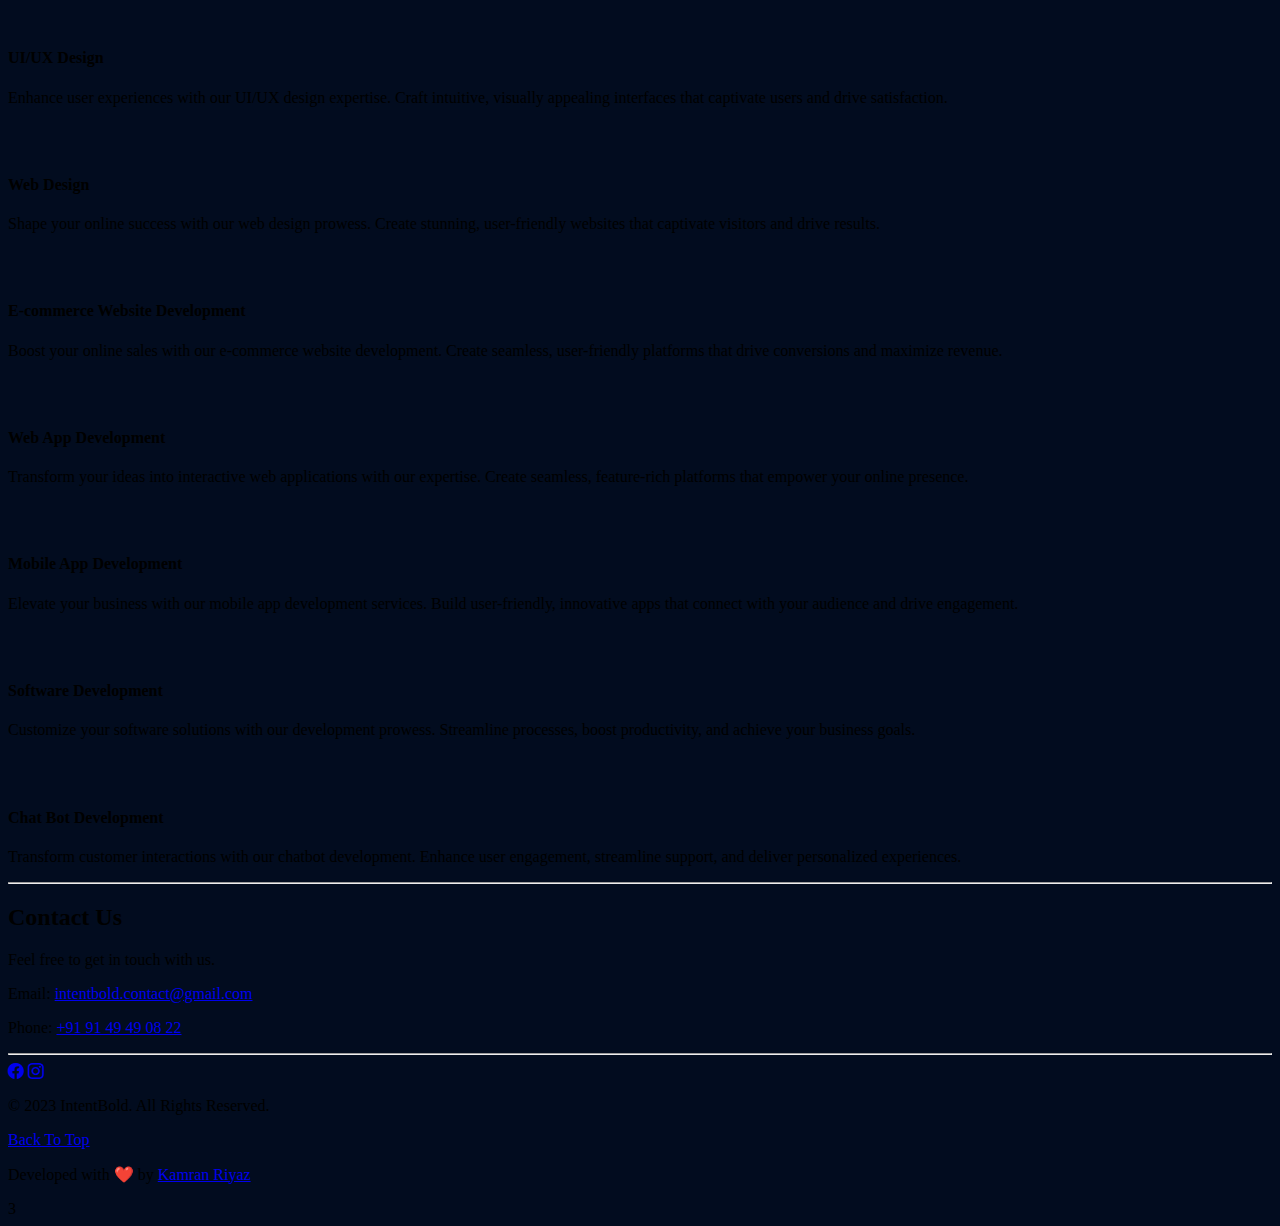
==== commit a38d5086: "Update index.html" ====
--- a/index.html
+++ b/index.html
@@ -380,7 +380,8 @@
       <div class="row">
         <div class="col-md-6">
           <span class="d-inline me-4">
-            <a href="https://www.facebook.com/intentbold" target="_blank" class="text-white"><i class="bi bi-facebook"></i></a>
+            <a href="https://www.facebook.com/intentbold" target="_blank" class="text-white"><i
+                class="bi bi-facebook"></i></a>
           </span>
           <!-- <span class="d-inline me-4">
             <a href="#" class="text-white"><i class="bi bi-twitter"></i></a>
@@ -394,9 +395,9 @@
           <p>&copy; 2023 IntentBold. All Rights Reserved.</p>
         </div>
 
-            <div class="col-md-12 mb-5">
-      <a href="#top" class="btn btn-outline-secondary">Back To Top</a>
-    </div>
+        <div class="col-md-12 mb-5">
+          <a href="#top" class="btn btn-outline-secondary">Back To Top</a>
+        </div>
         <div class="col-md-12">
           <p>Developed with ❤️ by <a href="https://kamran-riyaz.github.io/" target="_blank">Kamran Riyaz</a></p>
         </div>
